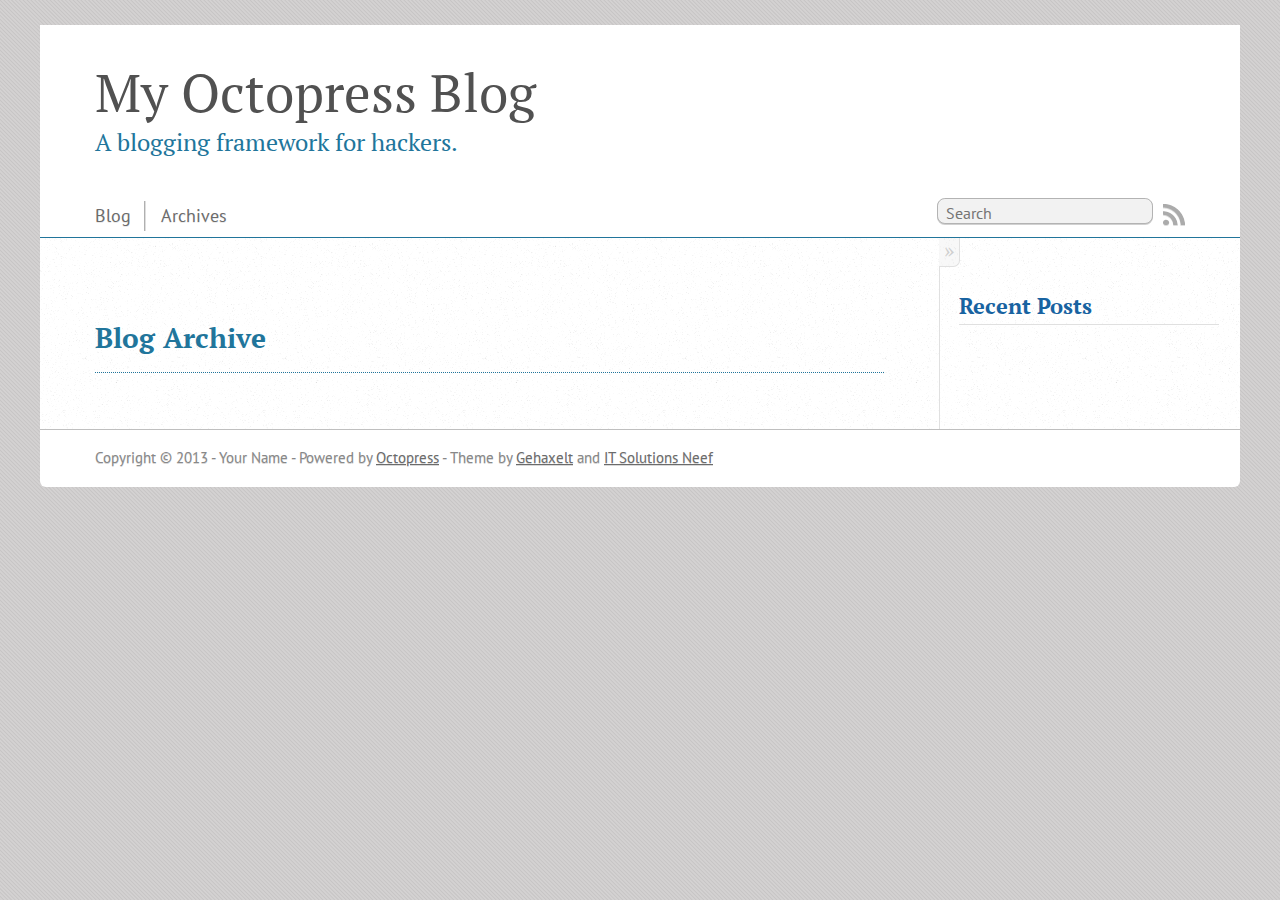
==== blog/archives/index.html @ a113534e "Site updated at 2013-06-10 12:01:31 UTC" ====
<!DOCTYPE html>
<!--[if IEMobile 7 ]><html class="no-js iem7"><![endif]-->
<!--[if lt IE 9]><html class="no-js lte-ie8"><![endif]-->
<!--[if (gt IE 8)|(gt IEMobile 7)|!(IEMobile)|!(IE)]><!--><html class="no-js" lang="en"><!--<![endif]-->
<head>
  <meta charset="utf-8">
  <title>Blog Archive - My Octopress Blog</title>
  <meta name="author" content="Your Name">

  
  <meta name="description" content=" Blog Archive Recent Posts ">
  

  <!-- http://t.co/dKP3o1e -->
  <meta name="HandheldFriendly" content="True">
  <meta name="MobileOptimized" content="320">
  <meta name="viewport" content="width=device-width, initial-scale=1">

  
  <link rel="canonical" href="http://yhara.github.io/blog/archives/">
  <link href="/favicon.png" rel="icon">
  <link href="/stylesheets/screen.css" media="screen, projection" rel="stylesheet" type="text/css">
  <script src="/javascripts/modernizr-2.0.js"></script>
  <script src="/javascripts/ender.js"></script>
  <script src="/javascripts/octopress.js" type="text/javascript"></script>
  <link href="/atom.xml" rel="alternate" title="My Octopress Blog" type="application/atom+xml">
  <!--Fonts from Google"s Web font directory at http://google.com/webfonts -->
<link href="http://fonts.googleapis.com/css?family=PT+Serif:regular,italic,bold,bolditalic" rel="stylesheet" type="text/css">
<link href="http://fonts.googleapis.com/css?family=PT+Sans:regular,italic,bold,bolditalic" rel="stylesheet" type="text/css">

  

</head>

<body   >
  <header role="banner"><hgroup>
  <h1><a href="/">My Octopress Blog</a></h1>
  
    <h2>A blogging framework for hackers.</h2>
  
</hgroup>

</header>
  <nav role="navigation"><ul class="subscription" data-subscription="rss">
  <li><a href="/atom.xml" rel="subscribe-rss" title="subscribe via RSS">RSS</a></li>
  
</ul>
  
<form action="http://google.com/search" method="get">
  <fieldset role="search">
    <input type="hidden" name="q" value="site:yhara.github.io" />
    <input class="search" type="text" name="q" results="0" placeholder="Search"/>
  </fieldset>
</form>
  
<ul class="main-navigation">
  <li><a href="/">Blog</a></li>
  <li><a href="/blog/archives">Archives</a></li>
</ul>

</nav>
  <div id="main">
    <div id="content">
      <div>
<article role="article">
  
  <header>
    <h1 class="entry-title">Blog Archive</h1>
    
  </header>
  
  <div id="blog-archives">

</div>

  
</article>

</div>

<aside class="sidebar">
  
    <section>
  <h1>Recent Posts</h1>
  <ul id="recent_posts">
    
  </ul>
</section>





  
</aside>


    </div>
  </div>
  <footer role="contentinfo"><p>
  Copyright &copy; 2013 - Your Name -
  <span class="credit">Powered by <a href="http://octopress.org">Octopress</a></span>
  - <span class="credit">Theme by <a href="http://www.gehaxelt.in">Gehaxelt</a></span>
  <span class="credit">and <a href="http://www.it-solutions-neef.de">IT Solutions Neef</a></span>
</p>

</footer>
  







  <script type="text/javascript">
    (function(){
      var twitterWidgets = document.createElement('script');
      twitterWidgets.type = 'text/javascript';
      twitterWidgets.async = true;
      twitterWidgets.src = 'http://platform.twitter.com/widgets.js';
      document.getElementsByTagName('head')[0].appendChild(twitterWidgets);
    })();
  </script>





</body>
</html>
---- stylesheets/screen.css ----
html,body,div,span,applet,object,iframe,h1,h2,h3,h4,h5,h6,p,blockquote,pre,a,abbr,acronym,address,big,cite,code,del,dfn,em,img,ins,kbd,q,s,samp,small,strike,strong,sub,sup,tt,var,b,u,i,center,dl,dt,dd,ol,ul,li,fieldset,form,label,legend,table,caption,tbody,tfoot,thead,tr,th,td,article,aside,canvas,details,embed,figure,figcaption,footer,header,hgroup,menu,nav,output,ruby,section,summary,time,mark,audio,video{margin:0;padding:0;border:0;font:inherit;font-size:100%;vertical-align:baseline}html{line-height:1}ol,ul{list-style:none}table{border-collapse:collapse;border-spacing:0}caption,th,td{text-align:left;font-weight:normal;vertical-align:middle}q,blockquote{quotes:none}q:before,q:after,blockquote:before,blockquote:after{content:"";content:none}a img{border:none}article,aside,details,figcaption,figure,footer,header,hgroup,menu,nav,section,summary{display:block}article,aside,details,figcaption,figure,footer,header,hgroup,menu,nav,section,summary{display:block}a{color:#1863a1}a:visited{color:#751590}a:focus{color:#0181eb}a:hover{color:#0181eb}a:active{color:#01579f}aside.sidebar a{color:#1863a1}aside.sidebar a:focus{color:#0181eb}aside.sidebar a:hover{color:#0181eb}aside.sidebar a:active{color:#01579f}a{-webkit-transition:color 0.3s;-moz-transition:color 0.3s;-o-transition:color 0.3s;transition:color 0.3s}html{background:#252525 url('/images/line-tile.png?1370865409') top left}body>div{background:#f2f2f2 url('/images/noise.png?1370865409') top left;border-bottom:1px solid #bfbfbf}body>div>div{background:#f8f8f8 url('/images/noise.png?1370865409') top left;border-right:1px solid #e0e0e0}.heading,body>header h1,h1,h2,h3,h4,h5,h6{font-family:"PT Serif","Georgia","Helvetica Neue",Arial,sans-serif}.sans,body>header h2,article header p.meta,article>footer,#content .blog-index footer,html .gist .gist-file .gist-meta,#blog-archives a.category,#blog-archives time,aside.sidebar section,body>footer{font-family:"PT Sans","Helvetica Neue",Arial,sans-serif}.serif,body,#content .blog-index a[rel=full-article]{font-family:"PT Serif",Georgia,Times,"Times New Roman",serif}.mono,pre,code,tt,p code,li code{font-family:Menlo,Monaco,"Andale Mono","lucida console","Courier New",monospace}body>header h1{font-size:2.2em;font-family:"PT Serif","Georgia","Helvetica Neue",Arial,sans-serif;font-weight:normal;line-height:1.2em;margin-bottom:0.6667em}body>header h2{font-family:"PT Serif","Georgia","Helvetica Neue",Arial,sans-serif}body{line-height:1.5em;color:#222}h1{font-size:2.2em;line-height:1.2em}@media only screen and (min-width: 992px){body{font-size:1.15em}h1{font-size:2.6em;line-height:1.2em}}h1,h2,h3,h4,h5,h6{text-rendering:optimizelegibility;margin-bottom:1em;font-weight:bold}h2,section h1{font-size:1.5em}h3,section h2,section section h1{font-size:1.3em}h4,section h3,section section h2,section section section h1{font-size:1em}h5,section h4,section section h3{font-size:.9em}h6,section h5,section section h4,section section section h3{font-size:.8em}p,blockquote,ul,ol{margin-bottom:1.5em}ul{list-style-type:disc}ul ul{list-style-type:circle;margin-bottom:0px}ul ul ul{list-style-type:square;margin-bottom:0px}ol{list-style-type:decimal}ol ol{list-style-type:lower-alpha;margin-bottom:0px}ol ol ol{list-style-type:lower-roman;margin-bottom:0px}ul,ul ul,ul ol,ol,ol ul,ol ol{margin-left:1.3em}strong{font-weight:bold}em{font-style:italic}sup,sub{font-size:0.8em;position:relative;display:inline-block}sup{top:-0.5em}sub{bottom:-0.5em}q{font-style:italic}q:before{content:"\201C"}q:after{content:"\201D"}em,dfn{font-style:italic}strong,dfn{font-weight:bold}del,s{text-decoration:line-through}abbr,acronym{border-bottom:1px dotted;cursor:help}sub,sup{line-height:0}hr{margin-bottom:0.2em}small{font-size:.8em}big{font-size:1.2em}blockquote{font-style:italic;position:relative;font-size:1.2em;line-height:1.5em;padding-left:1em;border-left:4px solid rgba(170,170,170,0.5)}blockquote cite{font-style:italic}blockquote cite a{color:#aaa !important;word-wrap:break-word}blockquote cite:before{content:'\2014';padding-right:.3em;padding-left:.3em;color:#aaa}@media only screen and (min-width: 992px){blockquote{padding-left:1.5em;border-left-width:4px}}.pullquote-right:before,.pullquote-left:before{padding:0;border:none;content:attr(data-pullquote);float:right;width:45%;margin:.5em 0 1em 1.5em;position:relative;top:7px;font-size:1.4em;line-height:1.45em}.pullquote-left:before{float:left;margin:.5em 1.5em 1em 0}.force-wrap,article a,aside.sidebar a{white-space:-moz-pre-wrap;white-space:-pre-wrap;white-space:-o-pre-wrap;white-space:pre-wrap;word-wrap:break-word}.group,body>header,body>nav,body>footer,body #content>article,body #content>div>article,body #content>div>section,body div.pagination,aside.sidebar,#main,#content,.sidebar{*zoom:1}.group:after,body>header:after,body>nav:after,body>footer:after,body #content>article:after,body #content>div>article:after,body #content>div>section:after,body div.pagination:after,aside.sidebar:after,#main:after,#content:after,.sidebar:after{content:"";display:table;clear:both}body{-webkit-text-size-adjust:none;max-width:1200px;position:relative;margin:0 auto}body>header,body>nav,body>footer,body #content>article,body #content>div>article,body #content>div>section{padding-left:18px;padding-right:18px}@media only screen and (min-width: 480px){body>header,body>nav,body>footer,body #content>article,body #content>div>article,body #content>div>section{padding-left:25px;padding-right:25px}}@media only screen and (min-width: 768px){body>header,body>nav,body>footer,body #content>article,body #content>div>article,body #content>div>section{padding-left:35px;padding-right:35px}}@media only screen and (min-width: 992px){body>header,body>nav,body>footer,body #content>article,body #content>div>article,body #content>div>section{padding-left:55px;padding-right:55px}}body div.pagination{margin-left:18px;margin-right:18px}@media only screen and (min-width: 480px){body div.pagination{margin-left:25px;margin-right:25px}}@media only screen and (min-width: 768px){body div.pagination{margin-left:35px;margin-right:35px}}@media only screen and (min-width: 992px){body div.pagination{margin-left:55px;margin-right:55px}}body>header{font-size:1em;padding-top:1.5em;padding-bottom:1.5em}#content{overflow:hidden}#content>div,#content>article{width:100%}aside.sidebar{float:none;padding:0 18px 1px;background-color:#f7f7f7;border-top:1px solid #e0e0e0}.flex-content,article img,article video,article .flash-video,aside.sidebar img{max-width:100%;height:auto}.basic-alignment.left,article img.left,article video.left,article .left.flash-video,aside.sidebar img.left{float:left;margin-right:1.5em}.basic-alignment.right,article img.right,article video.right,article .right.flash-video,aside.sidebar img.right{float:right;margin-left:1.5em}.basic-alignment.center,article img.center,article video.center,article .center.flash-video,aside.sidebar img.center{display:block;margin:0 auto 1.5em}.basic-alignment.left,article img.left,article video.left,article .left.flash-video,aside.sidebar img.left,.basic-alignment.right,article img.right,article video.right,article .right.flash-video,aside.sidebar img.right{margin-bottom:.8em}.toggle-sidebar,.no-sidebar .toggle-sidebar{display:none}@media only screen and (min-width: 750px){body.sidebar-footer aside.sidebar{float:none;width:auto;clear:left;margin:0;padding:0 35px 1px;background-color:#f7f7f7;border-top:1px solid #eaeaea}body.sidebar-footer aside.sidebar section.odd,body.sidebar-footer aside.sidebar section.even{float:left;width:48%}body.sidebar-footer aside.sidebar section.odd{margin-left:0}body.sidebar-footer aside.sidebar section.even{margin-left:4%}body.sidebar-footer aside.sidebar.thirds section{width:30%;margin-left:5%}body.sidebar-footer aside.sidebar.thirds section.first{margin-left:0;clear:both}}body.sidebar-footer #content{margin-right:0px}body.sidebar-footer .toggle-sidebar{display:none}@media only screen and (min-width: 550px){body>header{font-size:1em}}@media only screen and (min-width: 750px){aside.sidebar{float:none;width:auto;clear:left;margin:0;padding:0 35px 1px;background-color:#f7f7f7;border-top:1px solid #eaeaea}aside.sidebar section.odd,aside.sidebar section.even{float:left;width:48%}aside.sidebar section.odd{margin-left:0}aside.sidebar section.even{margin-left:4%}aside.sidebar.thirds section{width:30%;margin-left:5%}aside.sidebar.thirds section.first{margin-left:0;clear:both}}@media only screen and (min-width: 768px){body{-webkit-text-size-adjust:auto}body>header{font-size:1.2em}#main{padding:0;margin:0 auto}#content{overflow:visible;margin-right:240px;position:relative}.no-sidebar #content{margin-right:0;border-right:0}.collapse-sidebar #content{margin-right:20px}#content>div,#content>article{padding-top:17.5px;padding-bottom:17.5px;float:left}aside.sidebar{width:210px;padding:0 15px 15px;background:none;clear:none;float:left;margin:0 -100% 0 0}aside.sidebar section{width:auto;margin-left:0}aside.sidebar section.odd,aside.sidebar section.even{float:none;width:auto;margin-left:0}.collapse-sidebar aside.sidebar{float:none;width:auto;clear:left;margin:0;padding:0 35px 1px;background-color:#f7f7f7;border-top:1px solid #eaeaea}.collapse-sidebar aside.sidebar section.odd,.collapse-sidebar aside.sidebar section.even{float:left;width:48%}.collapse-sidebar aside.sidebar section.odd{margin-left:0}.collapse-sidebar aside.sidebar section.even{margin-left:4%}.collapse-sidebar aside.sidebar.thirds section{width:30%;margin-left:5%}.collapse-sidebar aside.sidebar.thirds section.first{margin-left:0;clear:both}}@media only screen and (min-width: 992px){body>header{font-size:1.3em}#content{margin-right:300px}#content>div,#content>article{padding-top:27.5px;padding-bottom:27.5px}aside.sidebar{width:260px;padding:1.2em 20px 20px}.collapse-sidebar aside.sidebar{padding-left:55px;padding-right:55px}}@media only screen and (min-width: 768px){ul,ol{margin-left:0}}h1,h2,h3,h4,em{color:#21759b !important}html{background:#d4d2d2 url("/images/line-tile.png?1335478258") top left !important}body>header,.blog-index{background:white !important}body>header h1 a{color:#515151 !important}section h1{color:#1863a1 !important}aside .sidebar a :hover{color:#21759b !important;font-weight:bold !important}aside.sidebar a{-moz-transition:none !important;-webkit-transition:none !important;-o-transition:none !important;transition:none !important;color:#515151 !important}aside.sidebar{border-top:none !important}#blog-archives article,.blog-index article+article{background:none !important}.entry-content h1{font-size:1.7em !important;line-height:0.8em !important}#content .blog-index a[rel="full-article"]:hover{background:#ebebeb !important}#content .blog-index a[rel="full-article"]{color:#21759b !important}article{border-bottom:1px dotted #21759b  !important}.hentry,article[role="article"]{border-bottom:none !important}.entry-title{color:#21759b !important;font-size:1.5em !important}.hentry header,article[role="article"] header{border-bottom:1px dotted #21759b !important}article header{background:none !important}.pagination a{color:#21759b !important}#blog-archives article h1 a{font-size:0.8em !important;color:#21759b !important}.main-navigation li a:hover{color:#21759b !important}body>nav{background:none !important;background-color:white !important;border-bottom:1px solid #21759b !important;border-top:none !important}#main,#content{background:#fff url("/images/noise.png?1335478258") top left !important}body>footer{background:none !important;background-color:white !important;border-bottom:none !important;border-top:none !important}header[role="banner"]{margin-top:25px !important}body>header{background:#333}body>header h1{display:inline-block;margin:0}body>header h1 a,body>header h1 a:visited,body>header h1 a:hover{color:#f2f2f2;text-decoration:none}body>header h2{margin:.2em 0 0;font-size:1em;color:#aaa;font-weight:normal}body>nav{position:relative;background-color:#ccc;background:url('/images/noise.png?1370865409'),-webkit-gradient(linear, 50% 0%, 50% 100%, color-stop(0%, #e0e0e0), color-stop(50%, #cccccc), color-stop(100%, #b0b0b0));background:url('/images/noise.png?1370865409'),-webkit-linear-gradient(#e0e0e0,#cccccc,#b0b0b0);background:url('/images/noise.png?1370865409'),-moz-linear-gradient(#e0e0e0,#cccccc,#b0b0b0);background:url('/images/noise.png?1370865409'),-o-linear-gradient(#e0e0e0,#cccccc,#b0b0b0);background:url('/images/noise.png?1370865409'),linear-gradient(#e0e0e0,#cccccc,#b0b0b0);border-top:1px solid #f2f2f2;border-bottom:1px solid #8c8c8c;padding-top:.35em;padding-bottom:.35em}body>nav form{-webkit-background-clip:padding;-moz-background-clip:padding;background-clip:padding-box;margin:0;padding:0}body>nav form .search{padding:.3em .5em 0;font-size:.85em;font-family:"PT Sans","Helvetica Neue",Arial,sans-serif;line-height:1.1em;width:95%;-webkit-border-radius:0.5em;-moz-border-radius:0.5em;-ms-border-radius:0.5em;-o-border-radius:0.5em;border-radius:0.5em;-webkit-background-clip:padding;-moz-background-clip:padding;background-clip:padding-box;-webkit-box-shadow:#d1d1d1 0 1px;-moz-box-shadow:#d1d1d1 0 1px;box-shadow:#d1d1d1 0 1px;background-color:#f2f2f2;border:1px solid #b3b3b3;color:#888}body>nav form .search:focus{color:#444;border-color:#80b1df;-webkit-box-shadow:#80b1df 0 0 4px,#80b1df 0 0 3px inset;-moz-box-shadow:#80b1df 0 0 4px,#80b1df 0 0 3px inset;box-shadow:#80b1df 0 0 4px,#80b1df 0 0 3px inset;background-color:#fff;outline:none}body>nav fieldset[role=search]{float:right;width:48%}body>nav fieldset.mobile-nav{float:left;width:48%}body>nav fieldset.mobile-nav select{width:100%;font-size:.8em;border:1px solid #888}body>nav ul{display:none}@media only screen and (min-width: 550px){body>nav{font-size:.9em}body>nav ul{margin:0;padding:0;border:0;overflow:hidden;*zoom:1;float:left;display:block;padding-top:.15em}body>nav ul li{list-style-image:none;list-style-type:none;margin-left:0;white-space:nowrap;display:inline;float:left;padding-left:0;padding-right:0}body>nav ul li:first-child,body>nav ul li.first{padding-left:0}body>nav ul li:last-child{padding-right:0}body>nav ul li.last{padding-right:0}body>nav ul.subscription{margin-left:.8em;float:right}body>nav ul.subscription li:last-child a{padding-right:0}body>nav ul li{margin:0}body>nav a{color:#6b6b6b;font-family:"PT Sans","Helvetica Neue",Arial,sans-serif;text-shadow:#ebebeb 0 1px;float:left;text-decoration:none;font-size:1.1em;padding:.1em 0;line-height:1.5em}body>nav a:visited{color:#6b6b6b}body>nav a:hover{color:#2b2b2b}body>nav li+li{border-left:1px solid #b0b0b0;margin-left:.8em}body>nav li+li a{padding-left:.8em;border-left:1px solid #dedede}body>nav form{float:right;text-align:left;padding-left:.8em;width:175px}body>nav form .search{width:93%;font-size:.95em;line-height:1.2em}body>nav ul[data-subscription$=email]+form{width:97px}body>nav ul[data-subscription$=email]+form .search{width:91%}body>nav fieldset.mobile-nav{display:none}body>nav fieldset[role=search]{width:99%}}@media only screen and (min-width: 992px){body>nav form{width:215px}body>nav ul[data-subscription$=email]+form{width:147px}}.no-placeholder body>nav .search{background:#f2f2f2 url('/images/search.png?1370865409') 0.3em 0.25em no-repeat;text-indent:1.3em}@media only screen and (min-width: 550px){.maskImage body>nav ul[data-subscription$=email]+form{width:123px}}@media only screen and (min-width: 992px){.maskImage body>nav ul[data-subscription$=email]+form{width:173px}}.maskImage ul.subscription{position:relative;top:.2em}.maskImage ul.subscription li,.maskImage ul.subscription a{border:0;padding:0}.maskImage a[rel=subscribe-rss]{position:relative;top:0px;text-indent:-999999em;background-color:#dedede;border:0;padding:0}.maskImage a[rel=subscribe-rss],.maskImage a[rel=subscribe-rss]:after{-webkit-mask-image:url('/images/rss.png?1370865409');-moz-mask-image:url('/images/rss.png?1370865409');-ms-mask-image:url('/images/rss.png?1370865409');-o-mask-image:url('/images/rss.png?1370865409');mask-image:url('/images/rss.png?1370865409');-webkit-mask-repeat:no-repeat;-moz-mask-repeat:no-repeat;-ms-mask-repeat:no-repeat;-o-mask-repeat:no-repeat;mask-repeat:no-repeat;width:22px;height:22px}.maskImage a[rel=subscribe-rss]:after{content:"";position:absolute;top:-1px;left:0;background-color:#ababab}.maskImage a[rel=subscribe-rss]:hover:after{background-color:#9e9e9e}.maskImage a[rel=subscribe-email]{position:relative;top:0px;text-indent:-999999em;background-color:#dedede;border:0;padding:0}.maskImage a[rel=subscribe-email],.maskImage a[rel=subscribe-email]:after{-webkit-mask-image:url('/images/email.png?1370865409');-moz-mask-image:url('/images/email.png?1370865409');-ms-mask-image:url('/images/email.png?1370865409');-o-mask-image:url('/images/email.png?1370865409');mask-image:url('/images/email.png?1370865409');-webkit-mask-repeat:no-repeat;-moz-mask-repeat:no-repeat;-ms-mask-repeat:no-repeat;-o-mask-repeat:no-repeat;mask-repeat:no-repeat;width:28px;height:22px}.maskImage a[rel=subscribe-email]:after{content:"";position:absolute;top:-1px;left:0;background-color:#ababab}.maskImage a[rel=subscribe-email]:hover:after{background-color:#9e9e9e}article{padding-top:1em}article header{position:relative;padding-top:2em;padding-bottom:1em;margin-bottom:1em;background:url('[data-uri]') bottom left repeat-x}article header h1{margin:0}article header h1 a{text-decoration:none}article header h1 a:hover{text-decoration:underline}article header p{font-size:.9em;color:#aaa;margin:0}article header p.meta{text-transform:uppercase;position:absolute;top:0}@media only screen and (min-width: 768px){article header{margin-bottom:1.5em;padding-bottom:1em;background:url('[data-uri]') bottom left repeat-x}}article h2{padding-top:0.8em;background:url('[data-uri]') top left repeat-x}.entry-content article h2:first-child,article header+h2{padding-top:0}article h2:first-child,article header+h2{background:none}article .feature{padding-top:.5em;margin-bottom:1em;padding-bottom:1em;background:url('[data-uri]') bottom left repeat-x;font-size:2.0em;font-style:italic;line-height:1.3em}article img,article video,article .flash-video{-webkit-border-radius:0.3em;-moz-border-radius:0.3em;-ms-border-radius:0.3em;-o-border-radius:0.3em;border-radius:0.3em;-webkit-box-shadow:rgba(0,0,0,0.15) 0 1px 4px;-moz-box-shadow:rgba(0,0,0,0.15) 0 1px 4px;box-shadow:rgba(0,0,0,0.15) 0 1px 4px;-webkit-box-sizing:border-box;-moz-box-sizing:border-box;box-sizing:border-box;border:#fff 0.5em solid}article video,article .flash-video{margin:0 auto 1.5em}article video{display:block;width:100%}article .flash-video>div{position:relative;display:block;padding-bottom:56.25%;padding-top:1px;height:0;overflow:hidden}article .flash-video>div iframe,article .flash-video>div object,article .flash-video>div embed{position:absolute;top:0;left:0;width:100%;height:100%}article>footer{padding-bottom:2.5em;margin-top:2em}article>footer p.meta{margin-bottom:.8em;font-size:.85em;clear:both;overflow:hidden}.blog-index article+article{background:url('[data-uri]') top left repeat-x}#content .blog-index{padding-top:0;padding-bottom:0}#content .blog-index article{padding-top:2em}#content .blog-index article header{background:none;padding-bottom:0}#content .blog-index article h1{font-size:2.2em}#content .blog-index article h1 a{color:inherit}#content .blog-index article h1 a:hover{color:#0181eb}#content .blog-index a[rel=full-article]{background:#ebebeb;display:inline-block;padding:.4em .8em;margin-right:.5em;text-decoration:none;color:#666;-webkit-transition:background-color 0.5s;-moz-transition:background-color 0.5s;-o-transition:background-color 0.5s;transition:background-color 0.5s}#content .blog-index a[rel=full-article]:hover{background:#0181eb;text-shadow:none;color:#f8f8f8}#content .blog-index footer{margin-top:1em}.separator,article>footer .byline+time:before,article>footer time+time:before,article>footer .comments:before,article>footer .byline ~ .categories:before{content:"\2022 ";padding:0 .4em 0 .2em;display:inline-block}#content div.pagination{text-align:center;font-size:.95em;position:relative;background:url('[data-uri]') top left repeat-x;padding-top:1.5em;padding-bottom:1.5em}#content div.pagination a{text-decoration:none;color:#aaa}#content div.pagination a.prev{position:absolute;left:0}#content div.pagination a.next{position:absolute;right:0}#content div.pagination a:hover{color:#0181eb}#content div.pagination a[href*=archive]:before,#content div.pagination a[href*=archive]:after{content:'\2014';padding:0 .3em}p.meta+.sharing{padding-top:1em;padding-left:0;background:url('[data-uri]') top left repeat-x}#fb-root{display:none}.highlight,html .gist .gist-file .gist-syntax .gist-highlight{border:1px solid #05232b !important}.highlight table td.code,html .gist .gist-file .gist-syntax .gist-highlight table td.code{width:100%}.highlight .line-numbers,html .gist .gist-file .gist-syntax .highlight .line_numbers{text-align:right;font-size:13px;line-height:1.45em;background:#073642 url('/images/noise.png?1370865409') top left !important;border-right:1px solid #00232c !important;-webkit-box-shadow:#083e4b -1px 0 inset;-moz-box-shadow:#083e4b -1px 0 inset;box-shadow:#083e4b -1px 0 inset;text-shadow:#021014 0 -1px;padding:.8em !important;-webkit-border-radius:0;-moz-border-radius:0;-ms-border-radius:0;-o-border-radius:0;border-radius:0}.highlight .line-numbers span,html .gist .gist-file .gist-syntax .highlight .line_numbers span{color:#586e75 !important}figure.code,.gist-file,pre{-webkit-box-shadow:rgba(0,0,0,0.06) 0 0 10px;-moz-box-shadow:rgba(0,0,0,0.06) 0 0 10px;box-shadow:rgba(0,0,0,0.06) 0 0 10px}figure.code .highlight pre,.gist-file .highlight pre,pre .highlight pre{-webkit-box-shadow:none;-moz-box-shadow:none;box-shadow:none}.gist .highlight *::-moz-selection,figure.code .highlight *::-moz-selection{background:#386774;color:inherit;text-shadow:#002b36 0 1px}.gist .highlight *::-webkit-selection,figure.code .highlight *::-webkit-selection{background:#386774;color:inherit;text-shadow:#002b36 0 1px}.gist .highlight *::selection,figure.code .highlight *::selection{background:#386774;color:inherit;text-shadow:#002b36 0 1px}html .gist .gist-file{margin-bottom:1.8em;position:relative;border:none;padding-top:26px !important}html .gist .gist-file .highlight{margin-bottom:0}html .gist .gist-file .gist-syntax{border-bottom:0 !important;background:none !important}html .gist .gist-file .gist-syntax .gist-highlight{background:#002b36 !important}html .gist .gist-file .gist-syntax .highlight pre{padding:0}html .gist .gist-file .gist-meta{padding:.6em 0.8em;border:1px solid #083e4b !important;color:#586e75;font-size:.7em !important;background:#073642 url('/images/noise.png?1370865409') top left;line-height:1.5em}html .gist .gist-file .gist-meta a{color:#75878b !important;text-decoration:none}html .gist .gist-file .gist-meta a:hover{text-decoration:underline}html .gist .gist-file .gist-meta a:hover{color:#93a1a1 !important}html .gist .gist-file .gist-meta a[href*='#file']{position:absolute;top:0;left:0;right:-10px;color:#474747 !important}html .gist .gist-file .gist-meta a[href*='#file']:hover{color:#1863a1 !important}html .gist .gist-file .gist-meta a[href*=raw]{top:.4em}pre{background:#002b36 url('/images/noise.png?1370865409') top left;-webkit-border-radius:0.4em;-moz-border-radius:0.4em;-ms-border-radius:0.4em;-o-border-radius:0.4em;border-radius:0.4em;border:1px solid #05232b;line-height:1.45em;font-size:13px;margin-bottom:2.1em;padding:.8em 1em;color:#93a1a1;overflow:auto}h3.filename+pre{-moz-border-radius-topleft:0px;-webkit-border-top-left-radius:0px;border-top-left-radius:0px;-moz-border-radius-topright:0px;-webkit-border-top-right-radius:0px;border-top-right-radius:0px}p code,li code{display:inline-block;white-space:no-wrap;background:#fff;font-size:.8em;line-height:1.5em;color:#555;border:1px solid #ddd;-webkit-border-radius:0.4em;-moz-border-radius:0.4em;-ms-border-radius:0.4em;-o-border-radius:0.4em;border-radius:0.4em;padding:0 .3em;margin:-1px 0}p pre code,li pre code{font-size:1em !important;background:none;border:none}.pre-code,html .gist .gist-file .gist-syntax .highlight pre,.highlight code{font-family:Menlo,Monaco,"Andale Mono","lucida console","Courier New",monospace !important;overflow:scroll;overflow-y:hidden;display:block;padding:.8em;overflow-x:auto;line-height:1.45em;background:#002b36 url('/images/noise.png?1370865409') top left !important;color:#93a1a1 !important}.pre-code span,html .gist .gist-file .gist-syntax .highlight pre span,.highlight code span{color:#93a1a1 !important}.pre-code span,html .gist .gist-file .gist-syntax .highlight pre span,.highlight code span{font-style:normal !important;font-weight:normal !important}.pre-code .c,html .gist .gist-file .gist-syntax .highlight pre .c,.highlight code .c{color:#586e75 !important;font-style:italic !important}.pre-code .cm,html .gist .gist-file .gist-syntax .highlight pre .cm,.highlight code .cm{color:#586e75 !important;font-style:italic !important}.pre-code .cp,html .gist .gist-file .gist-syntax .highlight pre .cp,.highlight code .cp{color:#586e75 !important;font-style:italic !important}.pre-code .c1,html .gist .gist-file .gist-syntax .highlight pre .c1,.highlight code .c1{color:#586e75 !important;font-style:italic !important}.pre-code .cs,html .gist .gist-file .gist-syntax .highlight pre .cs,.highlight code .cs{color:#586e75 !important;font-weight:bold !important;font-style:italic !important}.pre-code .err,html .gist .gist-file .gist-syntax .highlight pre .err,.highlight code .err{color:#dc322f !important;background:none !important}.pre-code .k,html .gist .gist-file .gist-syntax .highlight pre .k,.highlight code .k{color:#cb4b16 !important}.pre-code .o,html .gist .gist-file .gist-syntax .highlight pre .o,.highlight code .o{color:#93a1a1 !important;font-weight:bold !important}.pre-code .p,html .gist .gist-file .gist-syntax .highlight pre .p,.highlight code .p{color:#93a1a1 !important}.pre-code .ow,html .gist .gist-file .gist-syntax .highlight pre .ow,.highlight code .ow{color:#2aa198 !important;font-weight:bold !important}.pre-code .gd,html .gist .gist-file .gist-syntax .highlight pre .gd,.highlight code .gd{color:#93a1a1 !important;background-color:#372c34 !important;display:inline-block}.pre-code .gd .x,html .gist .gist-file .gist-syntax .highlight pre .gd .x,.highlight code .gd .x{color:#93a1a1 !important;background-color:#4d2d33 !important;display:inline-block}.pre-code .ge,html .gist .gist-file .gist-syntax .highlight pre .ge,.highlight code .ge{color:#93a1a1 !important;font-style:italic !important}.pre-code .gh,html .gist .gist-file .gist-syntax .highlight pre .gh,.highlight code .gh{color:#586e75 !important}.pre-code .gi,html .gist .gist-file .gist-syntax .highlight pre .gi,.highlight code .gi{color:#93a1a1 !important;background-color:#1a412b !important;display:inline-block}.pre-code .gi .x,html .gist .gist-file .gist-syntax .highlight pre .gi .x,.highlight code .gi .x{color:#93a1a1 !important;background-color:#355720 !important;display:inline-block}.pre-code .gs,html .gist .gist-file .gist-syntax .highlight pre .gs,.highlight code .gs{color:#93a1a1 !important;font-weight:bold !important}.pre-code .gu,html .gist .gist-file .gist-syntax .highlight pre .gu,.highlight code .gu{color:#6c71c4 !important}.pre-code .kc,html .gist .gist-file .gist-syntax .highlight pre .kc,.highlight code .kc{color:#859900 !important;font-weight:bold !important}.pre-code .kd,html .gist .gist-file .gist-syntax .highlight pre .kd,.highlight code .kd{color:#268bd2 !important}.pre-code .kp,html .gist .gist-file .gist-syntax .highlight pre .kp,.highlight code .kp{color:#cb4b16 !important;font-weight:bold !important}.pre-code .kr,html .gist .gist-file .gist-syntax .highlight pre .kr,.highlight code .kr{color:#d33682 !important;font-weight:bold !important}.pre-code .kt,html .gist .gist-file .gist-syntax .highlight pre .kt,.highlight code .kt{color:#2aa198 !important}.pre-code .n,html .gist .gist-file .gist-syntax .highlight pre .n,.highlight code .n{color:#268bd2 !important}.pre-code .na,html .gist .gist-file .gist-syntax .highlight pre .na,.highlight code .na{color:#268bd2 !important}.pre-code .nb,html .gist .gist-file .gist-syntax .highlight pre .nb,.highlight code .nb{color:#859900 !important}.pre-code .nc,html .gist .gist-file .gist-syntax .highlight pre .nc,.highlight code .nc{color:#d33682 !important}.pre-code .no,html .gist .gist-file .gist-syntax .highlight pre .no,.highlight code .no{color:#b58900 !important}.pre-code .nl,html .gist .gist-file .gist-syntax .highlight pre .nl,.highlight code .nl{color:#859900 !important}.pre-code .ne,html .gist .gist-file .gist-syntax .highlight pre .ne,.highlight code .ne{color:#268bd2 !important;font-weight:bold !important}.pre-code .nf,html .gist .gist-file .gist-syntax .highlight pre .nf,.highlight code .nf{color:#268bd2 !important;font-weight:bold !important}.pre-code .nn,html .gist .gist-file .gist-syntax .highlight pre .nn,.highlight code .nn{color:#b58900 !important}.pre-code .nt,html .gist .gist-file .gist-syntax .highlight pre .nt,.highlight code .nt{color:#268bd2 !important;font-weight:bold !important}.pre-code .nx,html .gist .gist-file .gist-syntax .highlight pre .nx,.highlight code .nx{color:#b58900 !important}.pre-code .vg,html .gist .gist-file .gist-syntax .highlight pre .vg,.highlight code .vg{color:#268bd2 !important}.pre-code .vi,html .gist .gist-file .gist-syntax .highlight pre .vi,.highlight code .vi{color:#268bd2 !important}.pre-code .nv,html .gist .gist-file .gist-syntax .highlight pre .nv,.highlight code .nv{color:#268bd2 !important}.pre-code .mf,html .gist .gist-file .gist-syntax .highlight pre .mf,.highlight code .mf{color:#2aa198 !important}.pre-code .m,html .gist .gist-file .gist-syntax .highlight pre .m,.highlight code .m{color:#2aa198 !important}.pre-code .mh,html .gist .gist-file .gist-syntax .highlight pre .mh,.highlight code .mh{color:#2aa198 !important}.pre-code .mi,html .gist .gist-file .gist-syntax .highlight pre .mi,.highlight code .mi{color:#2aa198 !important}.pre-code .s,html .gist .gist-file .gist-syntax .highlight pre .s,.highlight code .s{color:#2aa198 !important}.pre-code .sd,html .gist .gist-file .gist-syntax .highlight pre .sd,.highlight code .sd{color:#2aa198 !important}.pre-code .s2,html .gist .gist-file .gist-syntax .highlight pre .s2,.highlight code .s2{color:#2aa198 !important}.pre-code .se,html .gist .gist-file .gist-syntax .highlight pre .se,.highlight code .se{color:#dc322f !important}.pre-code .si,html .gist .gist-file .gist-syntax .highlight pre .si,.highlight code .si{color:#268bd2 !important}.pre-code .sr,html .gist .gist-file .gist-syntax .highlight pre .sr,.highlight code .sr{color:#2aa198 !important}.pre-code .s1,html .gist .gist-file .gist-syntax .highlight pre .s1,.highlight code .s1{color:#2aa198 !important}.pre-code div .gd,html .gist .gist-file .gist-syntax .highlight pre div .gd,.highlight code div .gd,.pre-code div .gd .x,html .gist .gist-file .gist-syntax .highlight pre div .gd .x,.highlight code div .gd .x,.pre-code div .gi,html .gist .gist-file .gist-syntax .highlight pre div .gi,.highlight code div .gi,.pre-code div .gi .x,html .gist .gist-file .gist-syntax .highlight pre div .gi .x,.highlight code div .gi .x{display:inline-block;width:100%}.highlight,.gist-highlight{margin-bottom:1.8em;background:#002b36;overflow-y:hidden;overflow-x:auto}.highlight pre,.gist-highlight pre{background:none;-webkit-border-radius:0px;-moz-border-radius:0px;-ms-border-radius:0px;-o-border-radius:0px;border-radius:0px;border:none;padding:0;margin-bottom:0}pre::-webkit-scrollbar,.highlight::-webkit-scrollbar,.gist-highlight::-webkit-scrollbar{height:.5em;background:rgba(255,255,255,0.15)}pre::-webkit-scrollbar-thumb:horizontal,.highlight::-webkit-scrollbar-thumb:horizontal,.gist-highlight::-webkit-scrollbar-thumb:horizontal{background:rgba(255,255,255,0.2);-webkit-border-radius:4px;border-radius:4px}.highlight code{background:#000}figure.code{background:none;padding:0;border:0;margin-bottom:1.5em}figure.code pre{margin-bottom:0}figure.code figcaption{position:relative}figure.code .highlight{margin-bottom:0}.code-title,html .gist .gist-file .gist-meta a[href*='#file'],h3.filename,figure.code figcaption{text-align:center;font-size:13px;line-height:2em;text-shadow:#cbcccc 0 1px 0;color:#474747;font-weight:normal;margin-bottom:0;-moz-border-radius-topleft:5px;-webkit-border-top-left-radius:5px;border-top-left-radius:5px;-moz-border-radius-topright:5px;-webkit-border-top-right-radius:5px;border-top-right-radius:5px;font-family:"Helvetica Neue", Arial, "Lucida Grande", "Lucida Sans Unicode", Lucida, sans-serif;background:#aaa url('/images/code_bg.png?1370865409') top repeat-x;border:1px solid #565656;border-top-color:#cbcbcb;border-left-color:#a5a5a5;border-right-color:#a5a5a5;border-bottom:0}.download-source,html .gist .gist-file .gist-meta a[href*=raw],figure.code figcaption a{position:absolute;right:.8em;text-decoration:none;color:#666 !important;z-index:1;font-size:13px;text-shadow:#cbcccc 0 1px 0;padding-left:3em}.download-source:hover,html .gist .gist-file .gist-meta a[href*=raw]:hover,figure.code figcaption a:hover{text-decoration:underline}#archive #content>div,#archive #content>div>article{padding-top:0}#blog-archives{color:#aaa}#blog-archives article{padding:1em 0 1em;position:relative;background:url('[data-uri]') bottom left repeat-x}#blog-archives article:last-child{background:none}#blog-archives article footer{padding:0;margin:0}#blog-archives h1{color:#222;margin-bottom:.3em}#blog-archives h2{display:none}#blog-archives h1{font-size:1.5em}#blog-archives h1 a{text-decoration:none;color:inherit;font-weight:normal;display:inline-block}#blog-archives h1 a:hover{text-decoration:underline}#blog-archives h1 a:hover{color:#0181eb}#blog-archives a.category,#blog-archives time{color:#aaa}#blog-archives .entry-content{display:none}#blog-archives time{font-size:.9em;line-height:1.2em}#blog-archives time .month,#blog-archives time .day{display:inline-block}#blog-archives time .month{text-transform:uppercase}#blog-archives p{margin-bottom:1em}#blog-archives a,#blog-archives .entry-content a{color:inherit}#blog-archives a:hover,#blog-archives .entry-content a:hover{color:#0181eb}#blog-archives a:hover{color:#0181eb}@media only screen and (min-width: 550px){#blog-archives article{margin-left:5em}#blog-archives h2{margin-bottom:.3em;font-weight:normal;display:inline-block;position:relative;top:-1px;float:left}#blog-archives h2:first-child{padding-top:.75em}#blog-archives time{position:absolute;text-align:right;left:0em;top:1.8em}#blog-archives .year{display:none}#blog-archives article{padding-left:4.5em;padding-bottom:.7em}#blog-archives a.category{line-height:1.1em}}#content>.category article{margin-left:0;padding-left:6.8em}#content>.category .year{display:inline}.side-shadow-border,aside.sidebar section h1,aside.sidebar li{-webkit-box-shadow:#fff 0 1px;-moz-box-shadow:#fff 0 1px;box-shadow:#fff 0 1px}aside.sidebar{overflow:hidden;color:#4b4b4b;text-shadow:#fff 0 1px}aside.sidebar section{font-size:.8em;line-height:1.4em;margin-bottom:1.5em}aside.sidebar section h1{margin:1.5em 0 0;padding-bottom:.2em;border-bottom:1px solid #e0e0e0}aside.sidebar section h1+p{padding-top:.4em}aside.sidebar img{-webkit-border-radius:0.3em;-moz-border-radius:0.3em;-ms-border-radius:0.3em;-o-border-radius:0.3em;border-radius:0.3em;-webkit-box-shadow:rgba(0,0,0,0.15) 0 1px 4px;-moz-box-shadow:rgba(0,0,0,0.15) 0 1px 4px;box-shadow:rgba(0,0,0,0.15) 0 1px 4px;-webkit-box-sizing:border-box;-moz-box-sizing:border-box;box-sizing:border-box;border:#fff 0.3em solid}aside.sidebar ul{margin-bottom:0.5em;margin-left:0}aside.sidebar li{list-style:none;padding:.5em 0;margin:0;border-bottom:1px solid #e0e0e0}aside.sidebar li p:last-child{margin-bottom:0}aside.sidebar a{color:inherit;-webkit-transition:color 0.5s;-moz-transition:color 0.5s;-o-transition:color 0.5s;transition:color 0.5s}aside.sidebar:hover a{color:#1863a1}aside.sidebar:hover a:hover{color:#0181eb}.aside-alt-link,#tweets a[href*='twitter.com/search'],#pinboard_linkroll .pin-tag{color:#7e7e7e}.aside-alt-link:hover,#tweets a[href*='twitter.com/search']:hover,#pinboard_linkroll .pin-tag:hover{color:#0181eb}@media only screen and (min-width: 768px){.toggle-sidebar{outline:none;position:absolute;right:-10px;top:0;bottom:0;display:inline-block;text-decoration:none;color:#cecece;width:9px;cursor:pointer}.toggle-sidebar:hover{background:#e9e9e9;background:-webkit-gradient(linear, 0% 50%, 100% 50%, color-stop(0%, rgba(224,224,224,0.5)), color-stop(100%, rgba(224,224,224,0)));background:-webkit-linear-gradient(left, rgba(224,224,224,0.5),rgba(224,224,224,0));background:-moz-linear-gradient(left, rgba(224,224,224,0.5),rgba(224,224,224,0));background:-o-linear-gradient(left, rgba(224,224,224,0.5),rgba(224,224,224,0));background:linear-gradient(left, rgba(224,224,224,0.5),rgba(224,224,224,0))}.toggle-sidebar:after{position:absolute;right:-11px;top:0;width:20px;font-size:1.2em;line-height:1.1em;padding-bottom:.15em;-moz-border-radius-bottomright:0.3em;-webkit-border-bottom-right-radius:0.3em;border-bottom-right-radius:0.3em;text-align:center;background:#f8f8f8 url('/images/noise.png?1370865409') top left;border-bottom:1px solid #e0e0e0;border-right:1px solid #e0e0e0;content:"\00BB";text-indent:-1px}.collapse-sidebar .toggle-sidebar{text-indent:0px;right:-20px;width:19px}.collapse-sidebar .toggle-sidebar:hover{background:#e9e9e9}.collapse-sidebar .toggle-sidebar:after{border-left:1px solid #e0e0e0;text-shadow:#fff 0 1px;content:"\00AB";left:0px;right:0;text-align:center;text-indent:0;border:0;border-right-width:0;background:none}}#tweets .loading{background:url('[data-uri]') no-repeat center 0.5em;color:#c4c4c4;text-shadow:#f8f8f8 0 1px;text-align:center;padding:2.5em 0 .5em}#tweets .loading.error{background:url('[data-uri]') no-repeat center 0.5em}#tweets p{position:relative;padding-right:1em}#tweets a[href*=status]:first-child{color:#a4a4a4;float:right;padding:0 0 .1em 1em;position:relative;right:-1.3em;text-shadow:#fff 0 1px;font-size:.7em;text-decoration:none}#tweets a[href*=status]:first-child span{font-size:1.5em}#tweets a[href*=status]:first-child:hover{color:#0181eb;text-decoration:none}#tweets a[href*='twitter.com/search']{text-decoration:none}#tweets a[href*='twitter.com/search']:hover{text-decoration:underline}.googleplus h1{-moz-box-shadow:none !important;-webkit-box-shadow:none !important;-o-box-shadow:none !important;box-shadow:none !important;border-bottom:0px none !important}.googleplus a{text-decoration:none;white-space:normal !important;line-height:32px}.googleplus a img{float:left;margin-right:0.5em;border:0 none}.googleplus-hidden{position:absolute;top:-1000em;left:-1000em}#pinboard_linkroll .pin-title,#pinboard_linkroll .pin-description{display:block;margin-bottom:.5em}#pinboard_linkroll .pin-tag{text-decoration:none}#pinboard_linkroll .pin-tag:hover{text-decoration:underline}#pinboard_linkroll .pin-tag:after{content:','}#pinboard_linkroll .pin-tag:last-child:after{content:''}.delicious-posts a.delicious-link{margin-bottom:.5em;display:block}.delicious-posts p{font-size:1em}body>footer{font-size:.8em;color:#888;text-shadow:#d9d9d9 0 1px;background-color:#ccc;background:url('/images/noise.png?1370865409'),-webkit-gradient(linear, 50% 0%, 50% 100%, color-stop(0%, #e0e0e0), color-stop(50%, #cccccc), color-stop(100%, #b0b0b0));background:url('/images/noise.png?1370865409'),-webkit-linear-gradient(#e0e0e0,#cccccc,#b0b0b0);background:url('/images/noise.png?1370865409'),-moz-linear-gradient(#e0e0e0,#cccccc,#b0b0b0);background:url('/images/noise.png?1370865409'),-o-linear-gradient(#e0e0e0,#cccccc,#b0b0b0);background:url('/images/noise.png?1370865409'),linear-gradient(#e0e0e0,#cccccc,#b0b0b0);border-top:1px solid #f2f2f2;position:relative;padding-top:1em;padding-bottom:1em;margin-bottom:3em;-moz-border-radius-bottomleft:0.4em;-webkit-border-bottom-left-radius:0.4em;border-bottom-left-radius:0.4em;-moz-border-radius-bottomright:0.4em;-webkit-border-bottom-right-radius:0.4em;border-bottom-right-radius:0.4em;z-index:1}body>footer a{color:#6b6b6b}body>footer a:visited{color:#6b6b6b}body>footer a:hover{color:#484848}body>footer p:last-child{margin-bottom:0}
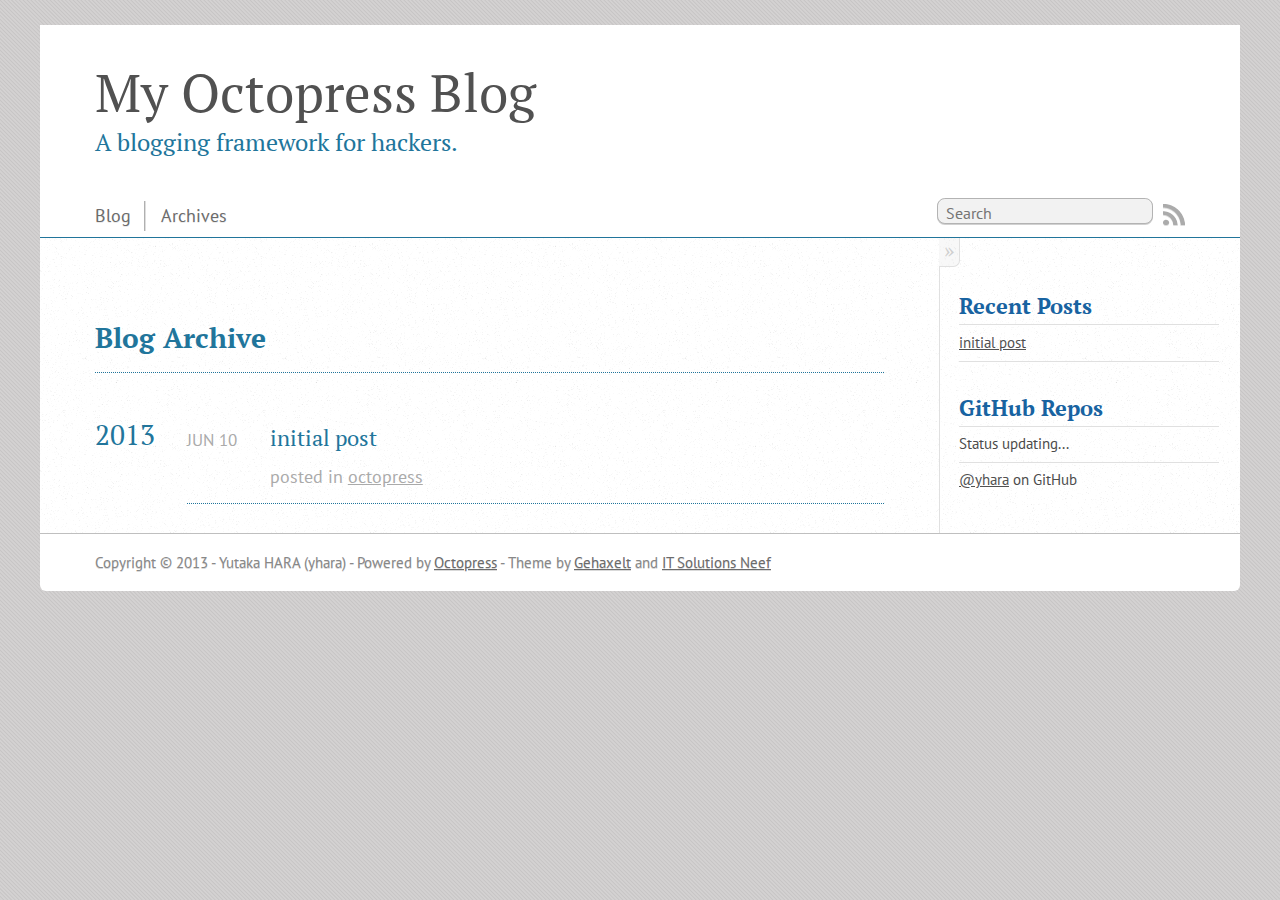
==== commit 481ac7e0: "Site updated at 2013-06-11 01:38:24 UTC" ====
--- a/blog/archives/index.html
+++ b/blog/archives/index.html
@@ -6,10 +6,11 @@
 <head>
   <meta charset="utf-8">
   <title>Blog Archive - My Octopress Blog</title>
-  <meta name="author" content="Your Name">
+  <meta name="author" content="Yutaka HARA (yhara)">
 
   
-  <meta name="description" content=" Blog Archive Recent Posts ">
+  <meta name="description" content="Blog Archive 2013 initial post
+Jun 10 2013 posted in octopress Recent Posts initial post GitHub Repos Status updating... @yhara on GitHub $.domReady &hellip;">
   
 
   <!-- http://t.co/dKP3o1e -->
@@ -72,6 +73,23 @@
   
   <div id="blog-archives">
 
+
+
+  
+  <h2>2013</h2>
+
+<article>
+  
+<h1><a href="/blog/2013/06/10/initial-post/">initial post</a></h1>
+<time datetime="2013-06-10T21:09:00+09:00" pubdate><span class='month'>Jun</span> <span class='day'>10</span> <span class='year'>2013</span></time>
+
+<footer>
+  <span class="categories">posted in <a class='category' href='/blog/categories/octopress/'>octopress</a></span>
+</footer>
+
+
+</article>
+
 </div>
 
   
@@ -85,7 +103,40 @@
   <h1>Recent Posts</h1>
   <ul id="recent_posts">
     
+      <li class="post">
+        <a href="/blog/2013/06/10/initial-post/">initial post</a>
+      </li>
+    
   </ul>
+</section>
+
+<section>
+  <h1>GitHub Repos</h1>
+  <ul id="gh_repos">
+    <li class="loading">Status updating...</li>
+  </ul>
+  
+  <a href="https://github.com/yhara">@yhara</a> on GitHub
+  
+  <script type="text/javascript">
+    $.domReady(function(){
+        if (!window.jXHR){
+            var jxhr = document.createElement('script');
+            jxhr.type = 'text/javascript';
+            jxhr.src = '/javascripts/libs/jXHR.js';
+            var s = document.getElementsByTagName('script')[0];
+            s.parentNode.insertBefore(jxhr, s);
+        }
+
+        github.showRepos({
+            user: 'yhara',
+            count: 0,
+            skip_forks: true,
+            target: '#gh_repos'
+        });
+    });
+  </script>
+  <script src="/javascripts/github.js" type="text/javascript"> </script>
 </section>
 
 
@@ -99,7 +150,7 @@
     </div>
   </div>
   <footer role="contentinfo"><p>
-  Copyright &copy; 2013 - Your Name -
+  Copyright &copy; 2013 - Yutaka HARA (yhara) -
   <span class="credit">Powered by <a href="http://octopress.org">Octopress</a></span>
   - <span class="credit">Theme by <a href="http://www.gehaxelt.in">Gehaxelt</a></span>
   <span class="credit">and <a href="http://www.it-solutions-neef.de">IT Solutions Neef</a></span>
